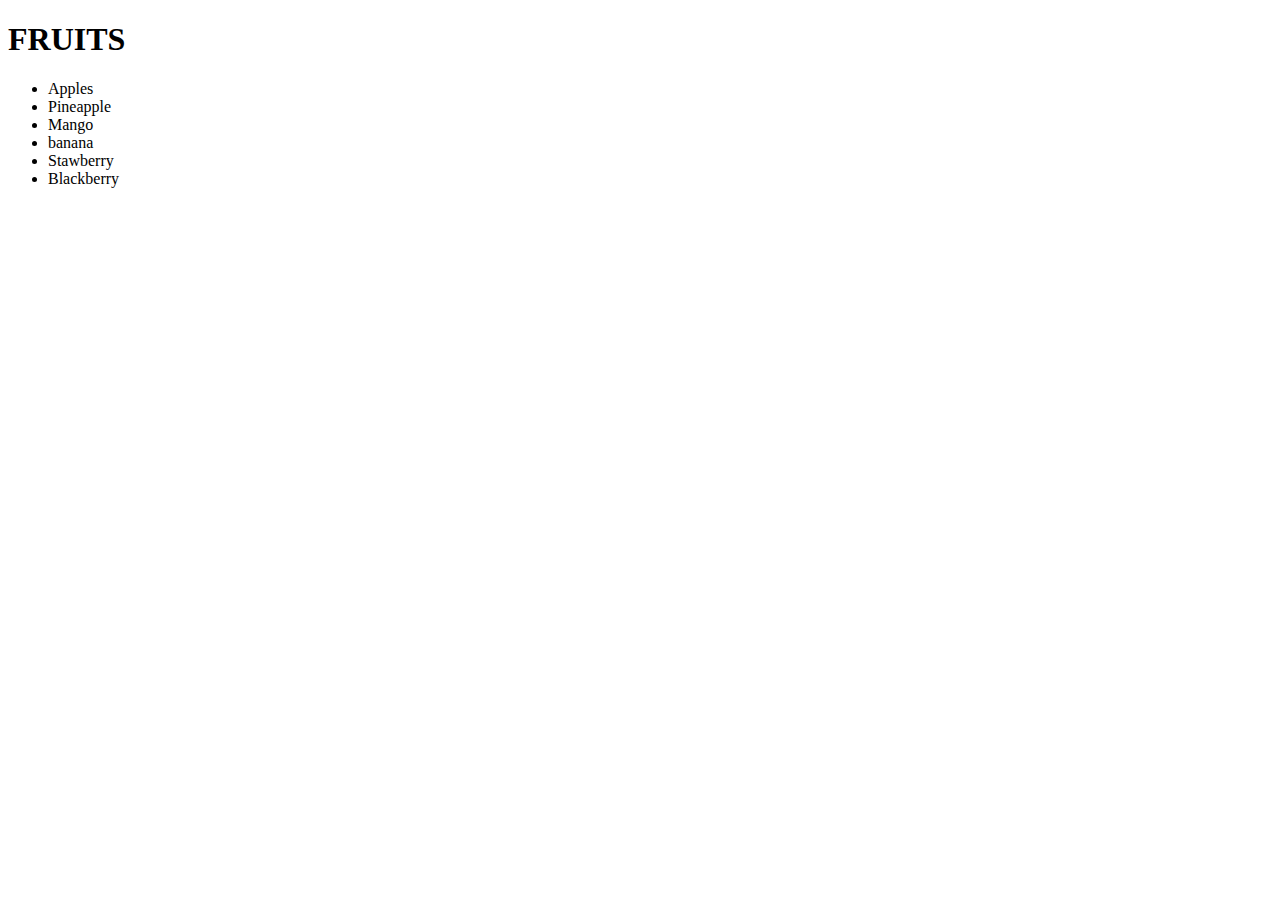
==== navbar/navbar.html @ 99755285 "feat: fruits added" ====
<!doctype html>
<html lang="en">
<head>
    <meta charset="UTF-8">
    <meta name="viewport"
          content="width=device-width, user-scalable=no, initial-scale=1.0, maximum-scale=1.0, minimum-scale=1.0">
    <meta http-equiv="X-UA-Compatible" content="ie=edge">
    <title>Document</title>
</head>
<body>
<nav>
    <div>
        <h1>FRUITS</h1>
       <ul>
           <li>Apples</li>
           <li>Pineapple</li>
           <li>Mango</li>
           <li>banana</li>
           <li>Stawberry</li>
           <li>Blackberry</li>
       </ul>
    </div>
</nav>
</body>
</html>
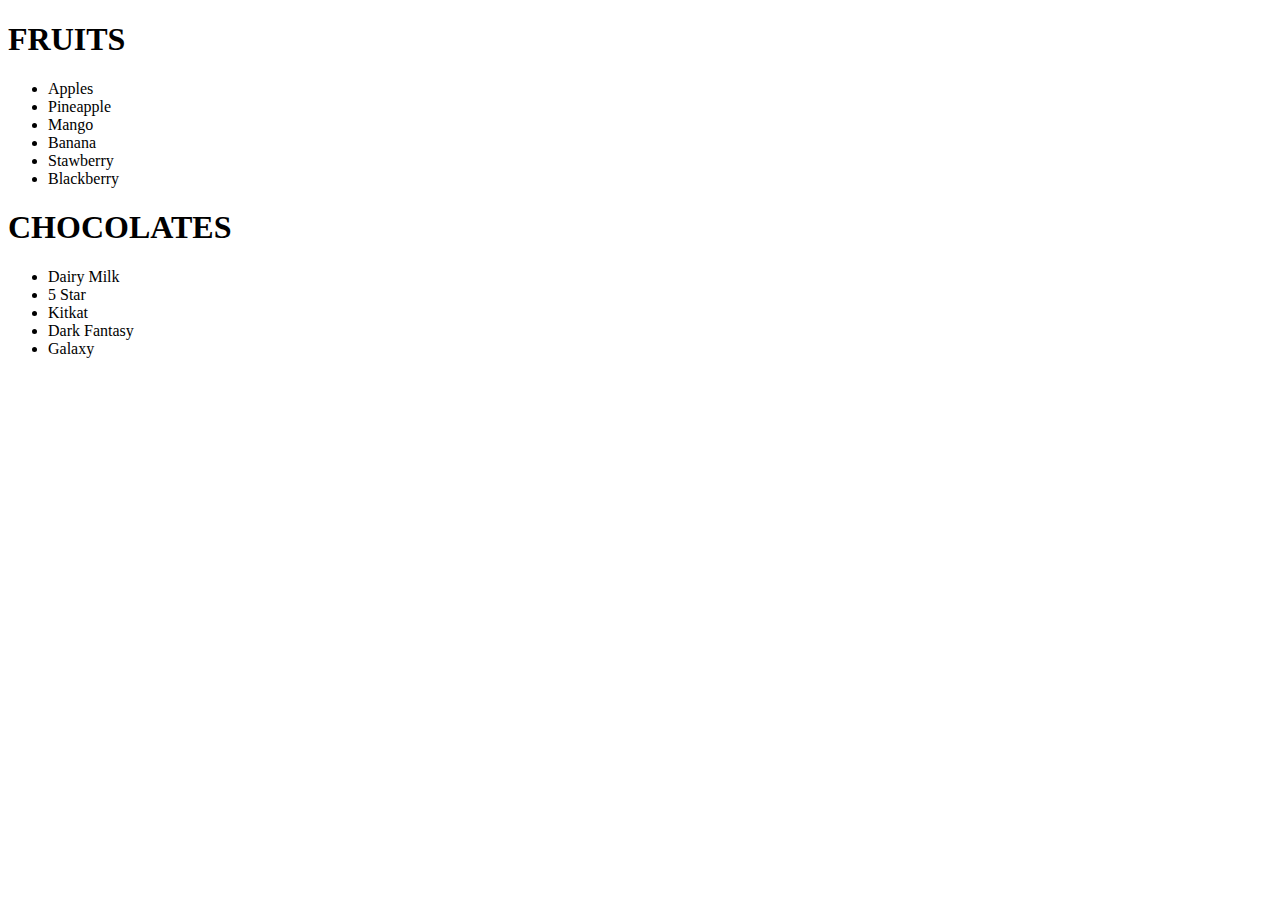
==== commit 57c8e826: "feat: Chocolates added" ====
--- a/navbar/navbar.html
+++ b/navbar/navbar.html
@@ -15,11 +15,22 @@
            <li>Apples</li>
            <li>Pineapple</li>
            <li>Mango</li>
-           <li>banana</li>
+           <li>Banana</li>
            <li>Stawberry</li>
            <li>Blackberry</li>
        </ul>
     </div>
+
+    <div>
+        <h1>CHOCOLATES</h1>
+        <ul>
+            <li>Dairy Milk</li>
+            <li>5 Star</li>
+            <li>Kitkat</li>
+            <li>Dark Fantasy</li>
+            <li>Galaxy</li>
+        </ul>
+    </div>
 </nav>
 </body>
 </html>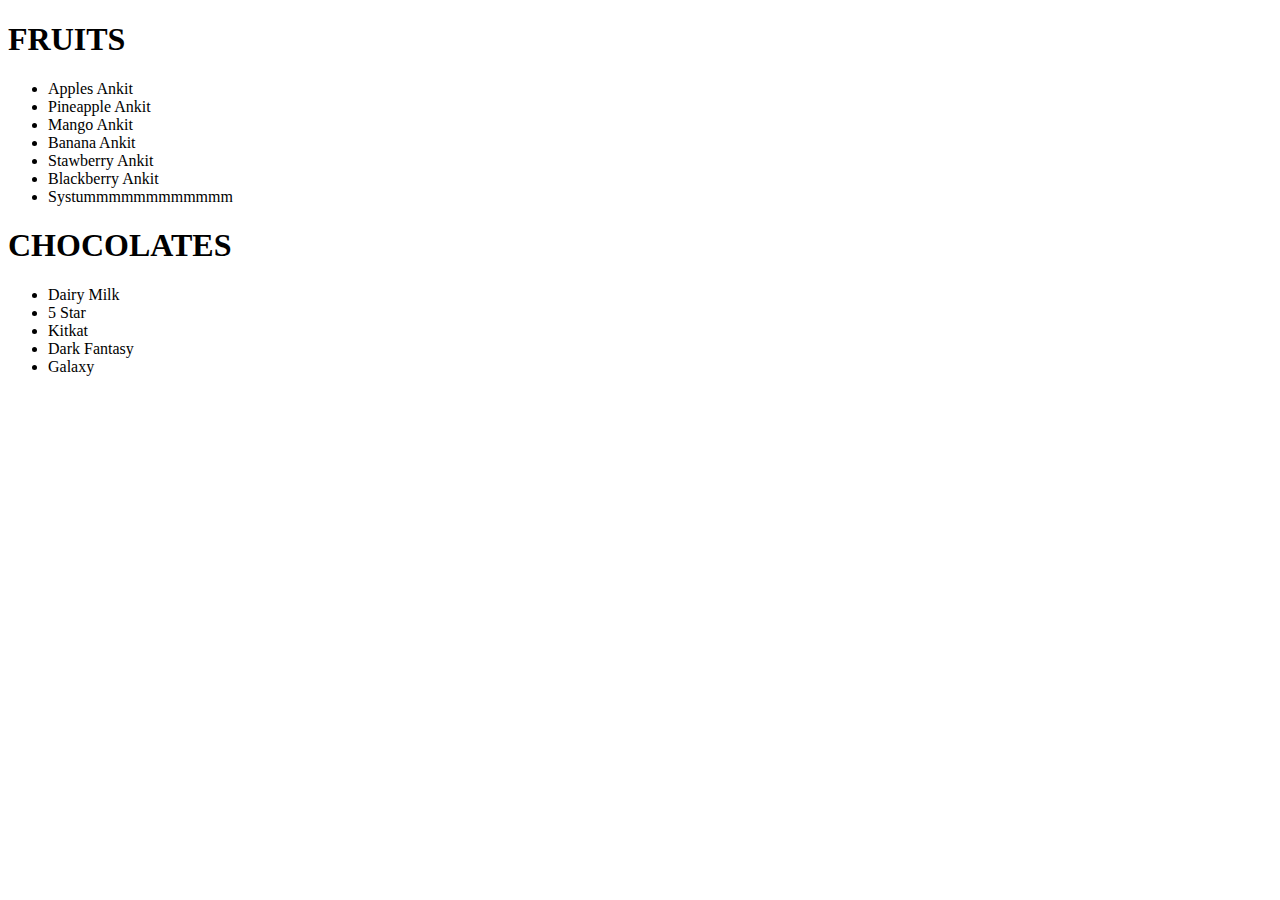
==== commit 7b62530e: "feat: Chocolates added" ====
--- a/navbar/navbar.html
+++ b/navbar/navbar.html
@@ -12,12 +12,13 @@
     <div>
         <h1>FRUITS</h1>
        <ul>
-           <li>Apples</li>
-           <li>Pineapple</li>
-           <li>Mango</li>
-           <li>Banana</li>
-           <li>Stawberry</li>
-           <li>Blackberry</li>
+           <li>Apples Ankit</li>
+           <li>Pineapple Ankit</li>
+           <li>Mango Ankit</li>
+           <li>Banana Ankit</li>
+           <li>Stawberry Ankit</li>
+           <li>Blackberry Ankit</li>
+           <li>Systummmmmmmmmmmm</li>
        </ul>
     </div>
 
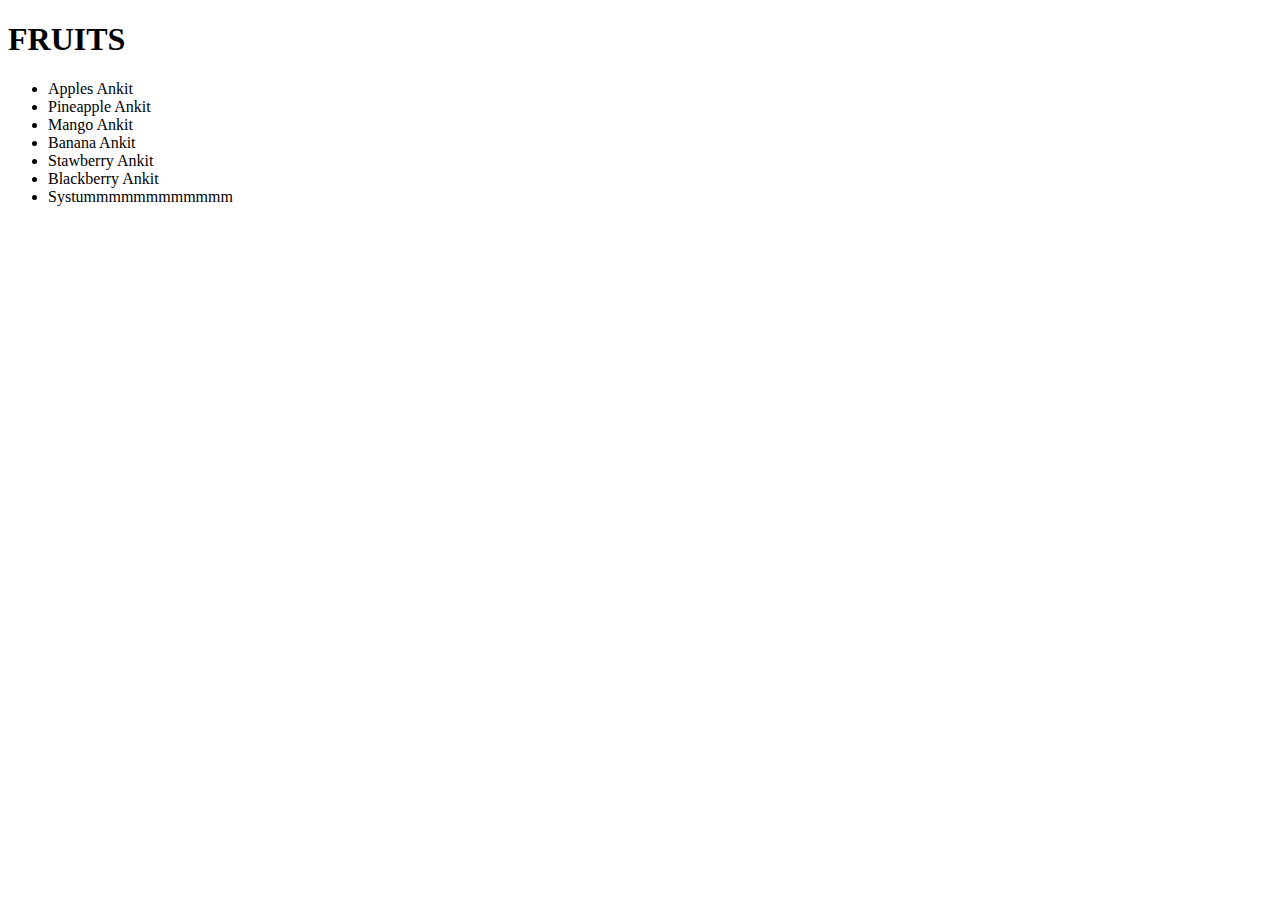
==== commit a3d945dc: "fix: name change" ====
--- a/navbar/navbar.html
+++ b/navbar/navbar.html
@@ -21,17 +21,6 @@
            <li>Systummmmmmmmmmmm</li>
        </ul>
     </div>
-
-    <div>
-        <h1>CHOCOLATES</h1>
-        <ul>
-            <li>Dairy Milk</li>
-            <li>5 Star</li>
-            <li>Kitkat</li>
-            <li>Dark Fantasy</li>
-            <li>Galaxy</li>
-        </ul>
-    </div>
 </nav>
 </body>
 </html>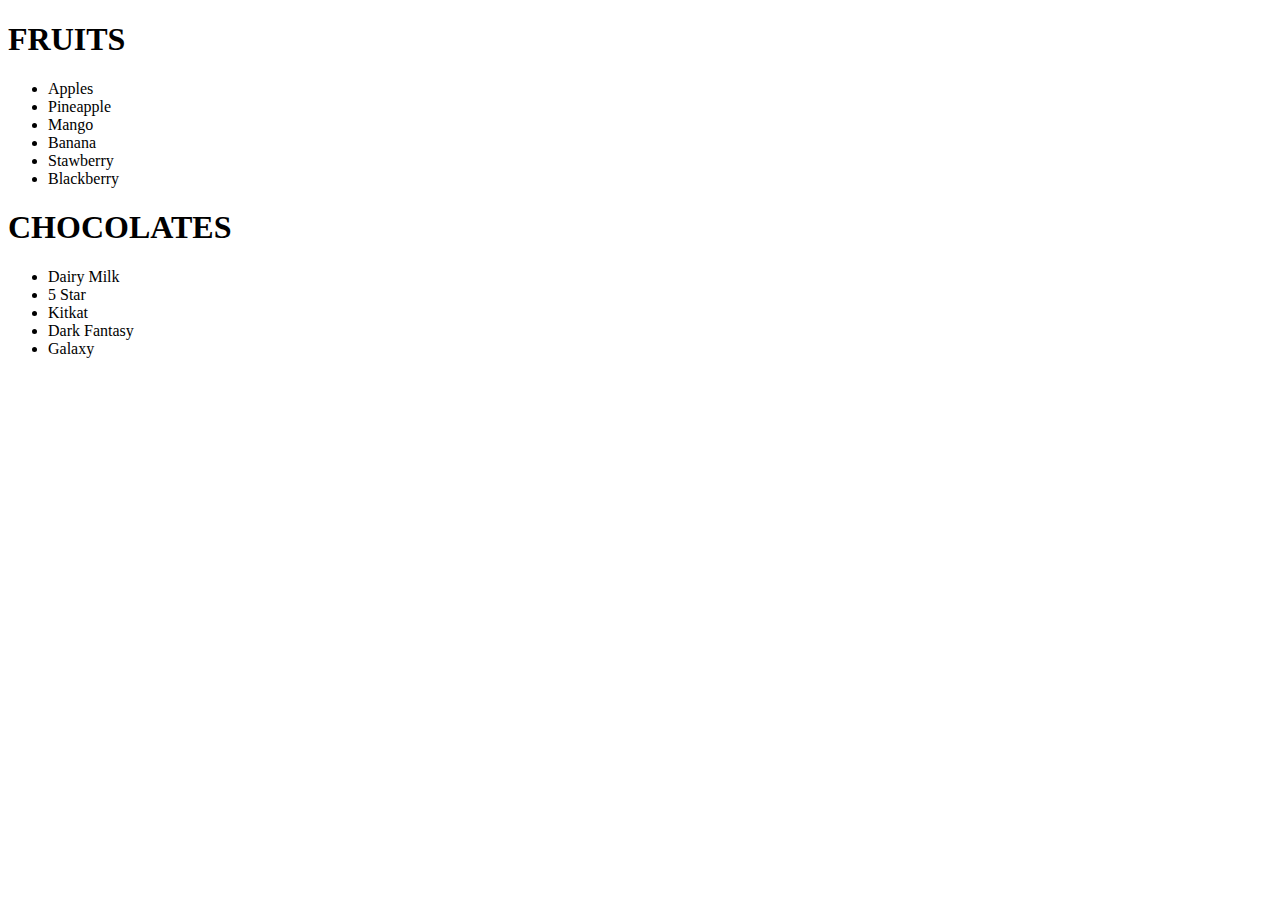
==== commit 21cab6ef: "feat: changes in fruit list" ====
--- a/navbar/navbar.html
+++ b/navbar/navbar.html
@@ -12,14 +12,25 @@
     <div>
         <h1>FRUITS</h1>
        <ul>
-           <li>Apples Ankit</li>
-           <li>Pineapple Ankit</li>
-           <li>Mango Ankit</li>
-           <li>Banana Ankit</li>
-           <li>Stawberry Ankit</li>
-           <li>Blackberry Ankit</li>
-           <li>Systummmmmmmmmmmm</li>
+           <li>Apples</li>
+           <li>Pineapple</li>
+           <li>Mango</li>
+           <li>Banana</li>
+           <li>Stawberry</li>
+           <li>Blackberry</li>
+
        </ul>
+    </div>
+
+    <div>
+        <h1>CHOCOLATES</h1>
+        <ul>
+            <li>Dairy Milk</li>
+            <li>5 Star</li>
+            <li>Kitkat</li>
+            <li>Dark Fantasy</li>
+            <li>Galaxy</li>
+        </ul>
     </div>
 </nav>
 </body>
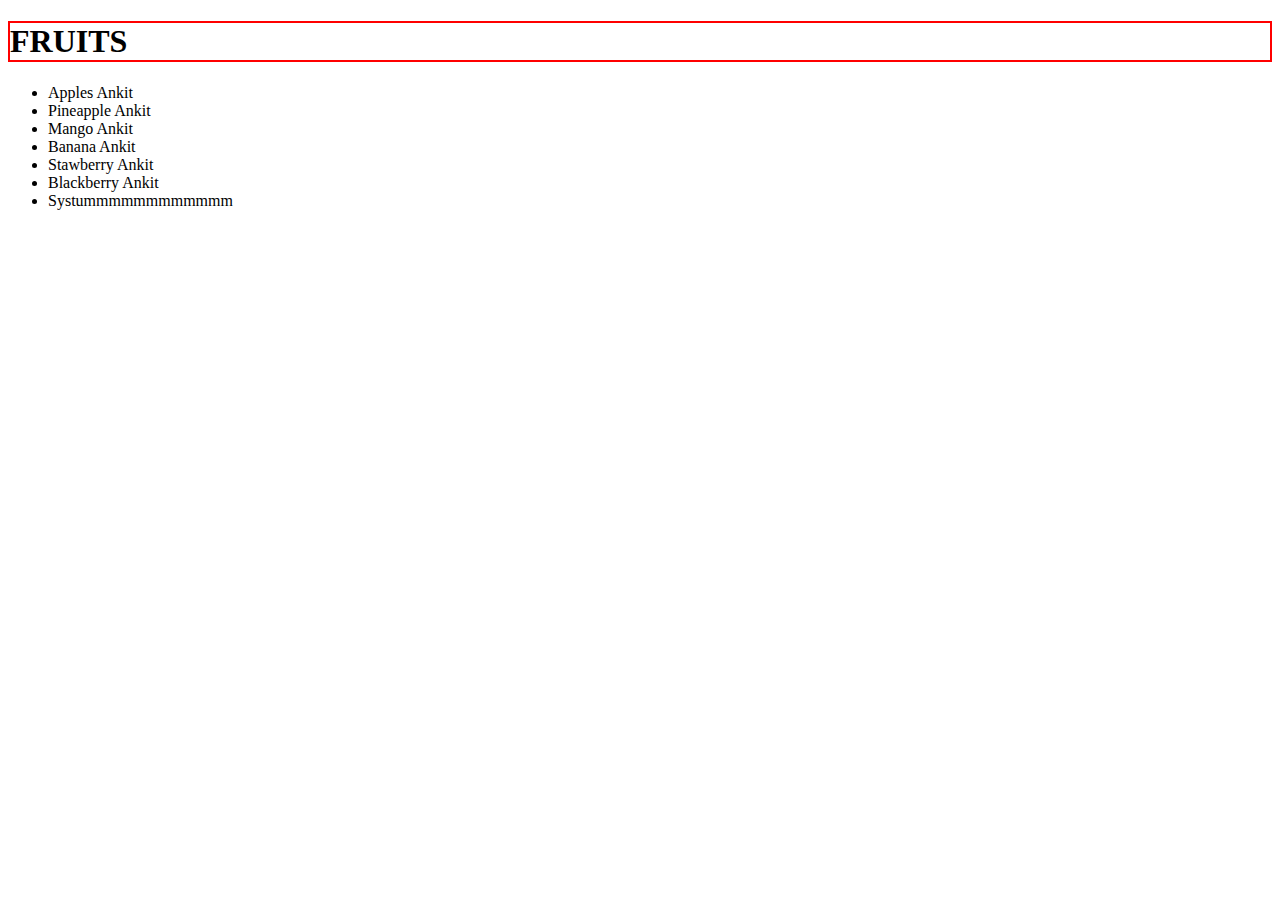
==== commit 405e8ad5: "feat: add css" ====
--- a/navbar/navbar.html
+++ b/navbar/navbar.html
@@ -5,32 +5,22 @@
     <meta name="viewport"
           content="width=device-width, user-scalable=no, initial-scale=1.0, maximum-scale=1.0, minimum-scale=1.0">
     <meta http-equiv="X-UA-Compatible" content="ie=edge">
+    <link rel="stylesheet" href="navbar.css">
     <title>Document</title>
 </head>
 <body>
 <nav>
     <div>
-        <h1>FRUITS</h1>
+        <h1 class="h1">FRUITS</h1>
        <ul>
-           <li>Apples</li>
-           <li>Pineapple</li>
-           <li>Mango</li>
-           <li>Banana</li>
-           <li>Stawberry</li>
-           <li>Blackberry</li>
-
+           <li>Apples Ankit</li>
+           <li>Pineapple Ankit</li>
+           <li>Mango Ankit</li>
+           <li>Banana Ankit</li>
+           <li>Stawberry Ankit</li>
+           <li>Blackberry Ankit</li>
+           <li>Systummmmmmmmmmmm</li>
        </ul>
-    </div>
-
-    <div>
-        <h1>CHOCOLATES</h1>
-        <ul>
-            <li>Dairy Milk</li>
-            <li>5 Star</li>
-            <li>Kitkat</li>
-            <li>Dark Fantasy</li>
-            <li>Galaxy</li>
-        </ul>
     </div>
 </nav>
 </body>
--- a/navbar/navbar.css
+++ b/navbar/navbar.css
@@ -0,0 +1 @@
+.h1{    border: 2px solid red;}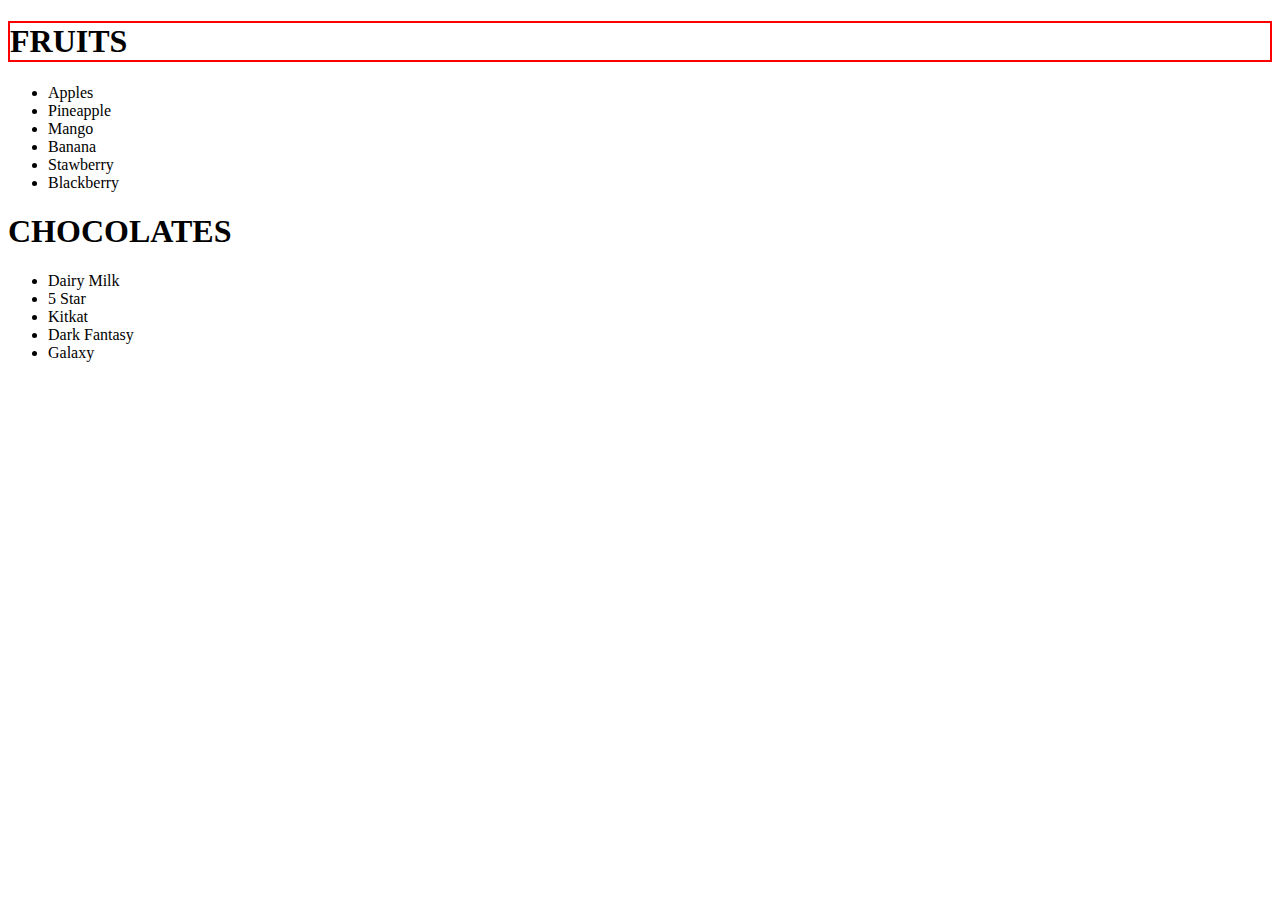
==== commit 489d1136: "Merge pull request #5 from ankitsinghsb/ankit-branch" ====
--- a/navbar/navbar.html
+++ b/navbar/navbar.html
@@ -13,14 +13,25 @@
     <div>
         <h1 class="h1">FRUITS</h1>
        <ul>
-           <li>Apples Ankit</li>
-           <li>Pineapple Ankit</li>
-           <li>Mango Ankit</li>
-           <li>Banana Ankit</li>
-           <li>Stawberry Ankit</li>
-           <li>Blackberry Ankit</li>
-           <li>Systummmmmmmmmmmm</li>
+           <li>Apples</li>
+           <li>Pineapple</li>
+           <li>Mango</li>
+           <li>Banana</li>
+           <li>Stawberry</li>
+           <li>Blackberry</li>
+
        </ul>
+    </div>
+
+    <div>
+        <h1>CHOCOLATES</h1>
+        <ul>
+            <li>Dairy Milk</li>
+            <li>5 Star</li>
+            <li>Kitkat</li>
+            <li>Dark Fantasy</li>
+            <li>Galaxy</li>
+        </ul>
     </div>
 </nav>
 </body>
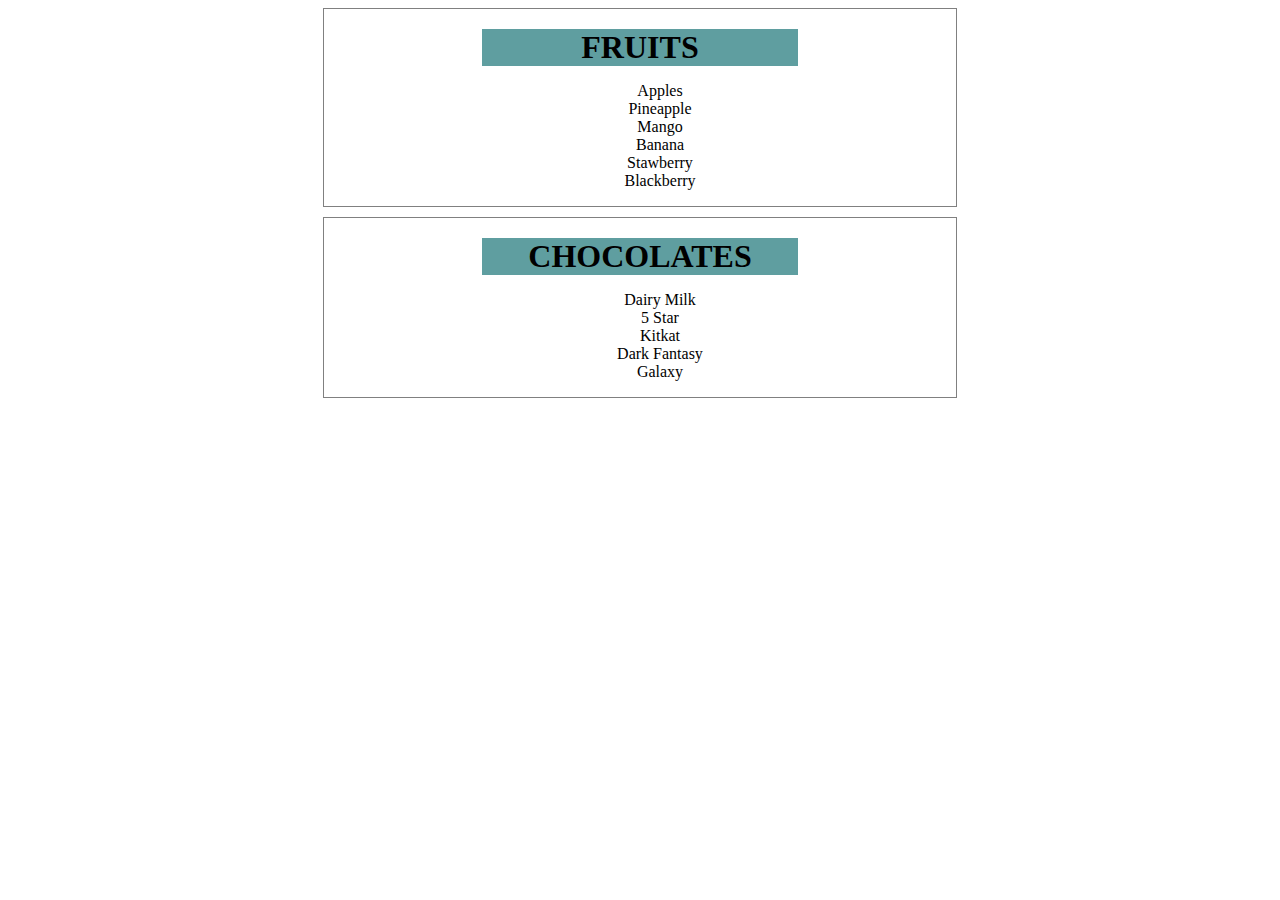
==== commit 8487fe1f: "feat: add css  & js" ====
--- a/navbar/navbar.html
+++ b/navbar/navbar.html
@@ -10,9 +10,9 @@
 </head>
 <body>
 <nav>
-    <div>
+    <div class="box">
         <h1 class="h1">FRUITS</h1>
-       <ul>
+       <ul class="list">
            <li>Apples</li>
            <li>Pineapple</li>
            <li>Mango</li>
@@ -23,9 +23,9 @@
        </ul>
     </div>
 
-    <div>
-        <h1>CHOCOLATES</h1>
-        <ul>
+    <div class="box">
+        <h1 class="h1">CHOCOLATES</h1>
+        <ul class="list">
             <li>Dairy Milk</li>
             <li>5 Star</li>
             <li>Kitkat</li>
@@ -35,4 +35,5 @@
     </div>
 </nav>
 </body>
-</html>+</html>
+<script src="./ankitJS.js"></script>--- a/navbar/navbar.css
+++ b/navbar/navbar.css
@@ -1 +1,22 @@
-.h1{    border: 2px solid red;}+*{
+    list-style: none;
+
+}
+.h1{
+    text-align: center;
+    background-color: cadetblue;
+    width: 50%;
+    margin:auto;
+    margin-top: 20px;
+
+}
+
+.list{
+    text-align: center;
+}
+.box{
+    border: 1px solid gray;
+    width: 50%;
+    margin:auto;
+    margin-bottom: 10px;
+}